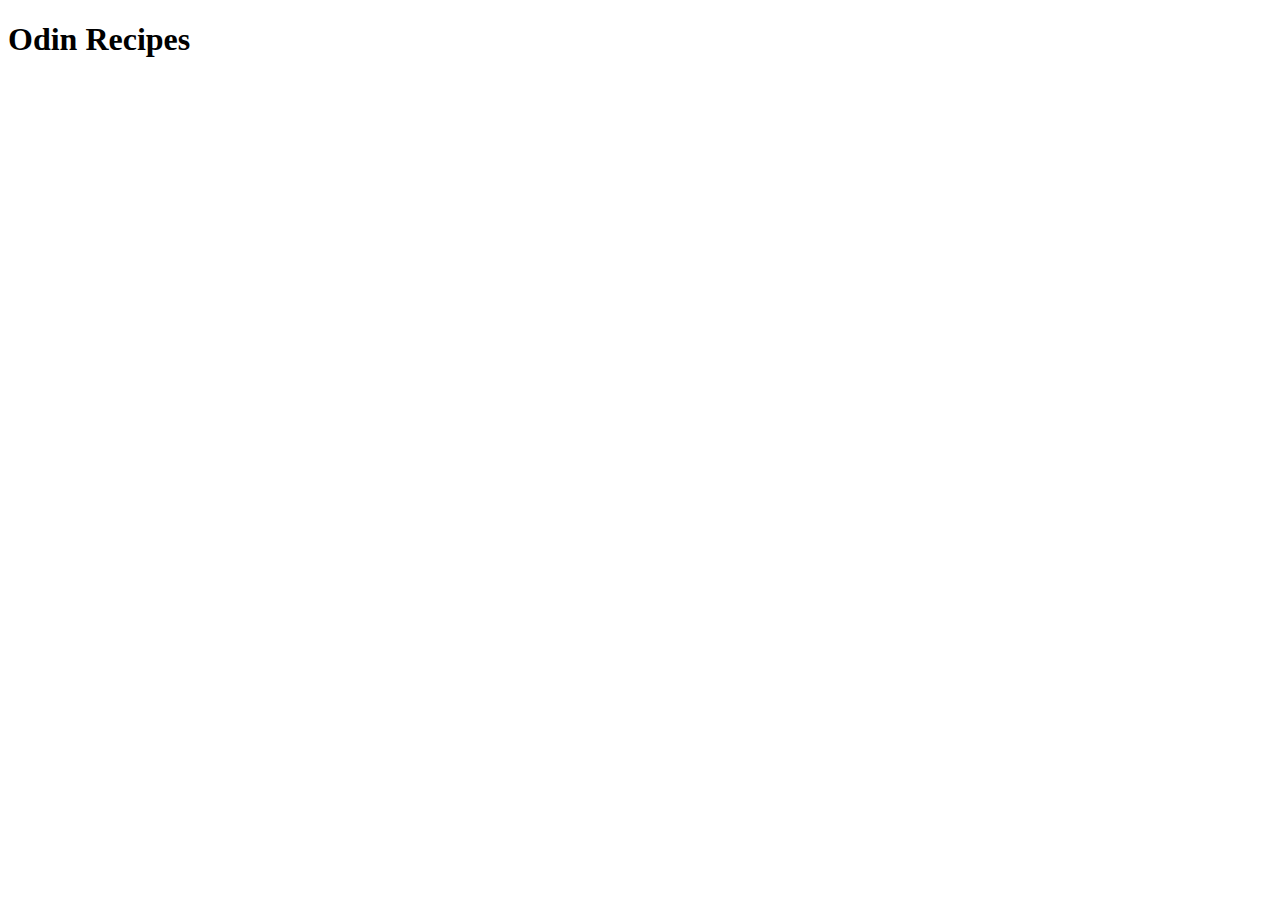
==== index.html @ 5d18860d "Create the README.md, index.html files, and recipes folder" ====
<!DOCTYPE html>
<html>
    <head>
        <meta charset="UTF-8">
        <meta name="viewport" content="width=device-width, initial-scale=1.0">
        <title>Odin Recipes</title>
    </head>
    <body>
        <h1>Odin Recipes</h1>
    </body>
</html>
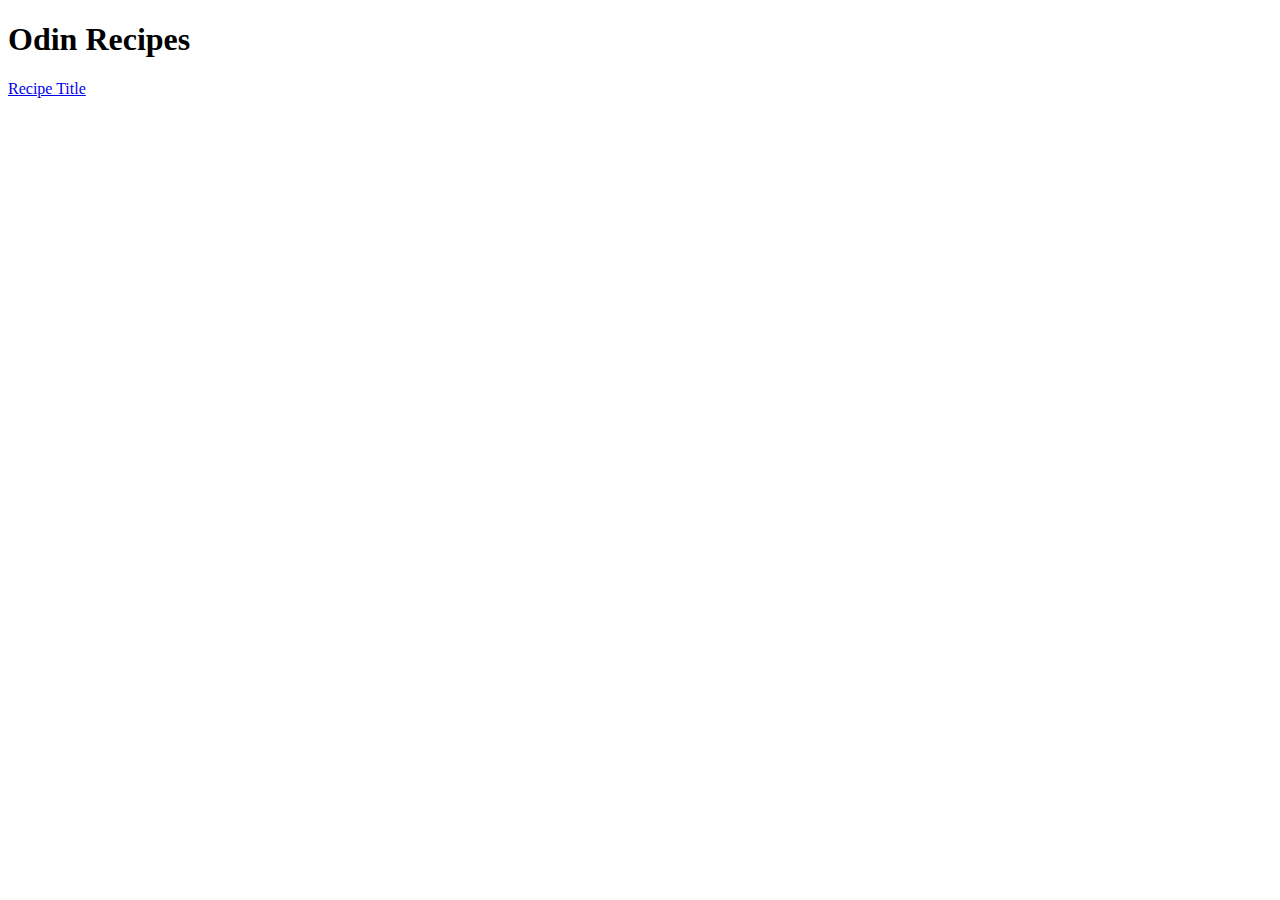
==== commit 3fda0d1a: "Add link to 'BananaChocolateChipBread.html' file." ====
--- a/index.html
+++ b/index.html
@@ -7,5 +7,6 @@
     </head>
     <body>
         <h1>Odin Recipes</h1>
+        <a href="recipes/BananaChocolateChipBread.html">Recipe Title</a>
     </body>
 </html>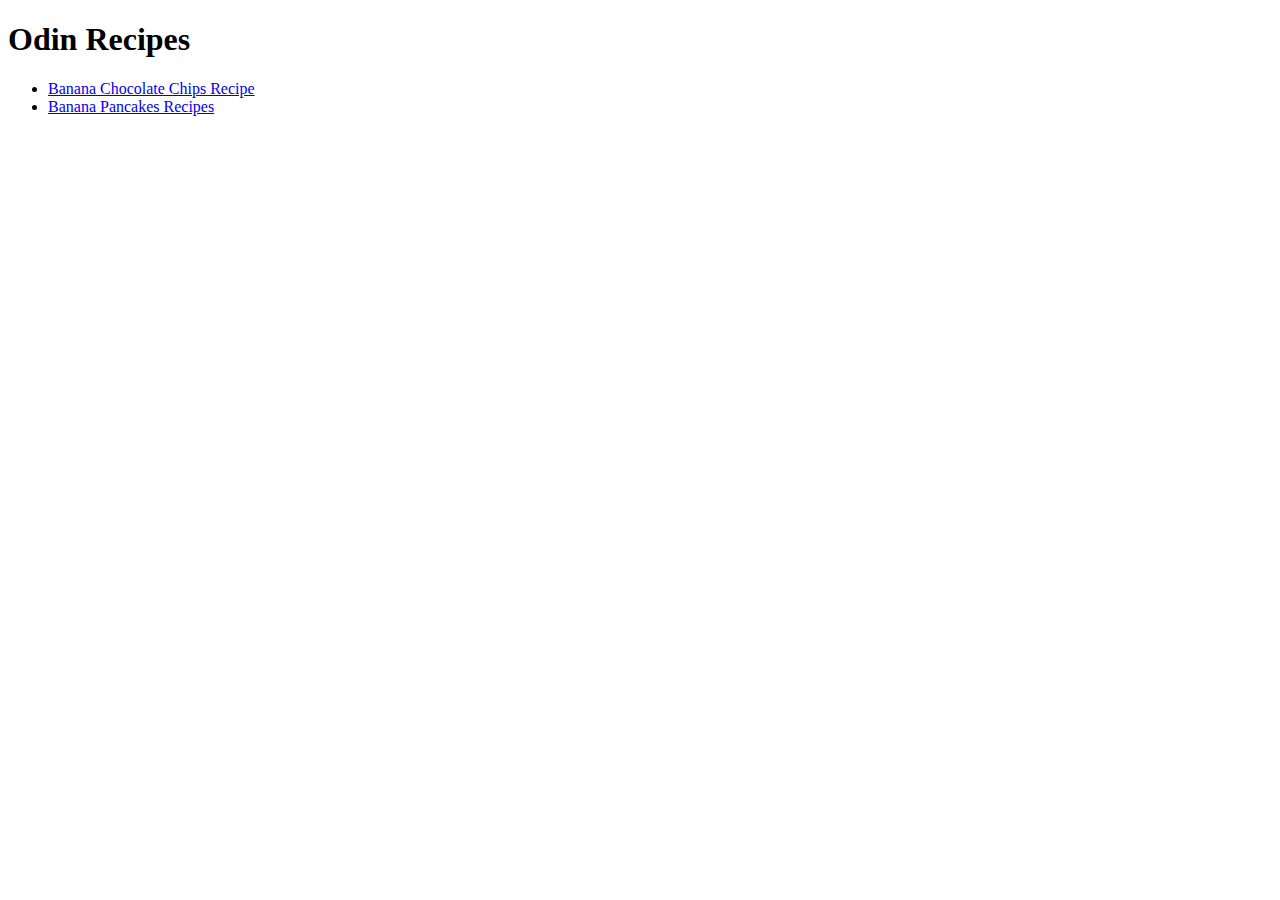
==== commit 3df0bdf6: "Add link to Banana Pancake Recipe" ====
--- a/index.html
+++ b/index.html
@@ -7,6 +7,9 @@
     </head>
     <body>
         <h1>Odin Recipes</h1>
-        <a href="recipes/BananaChocolateChipBread.html">Recipe Title</a>
+        <ul>
+            <li><a href="recipes/BananaChocolateChipBread.html">Banana Chocolate Chips Recipe</a></li>
+           <li><a href="recipes/BananaPancakes.html">Banana Pancakes Recipes</a></li>
+        </ul>
     </body>
 </html>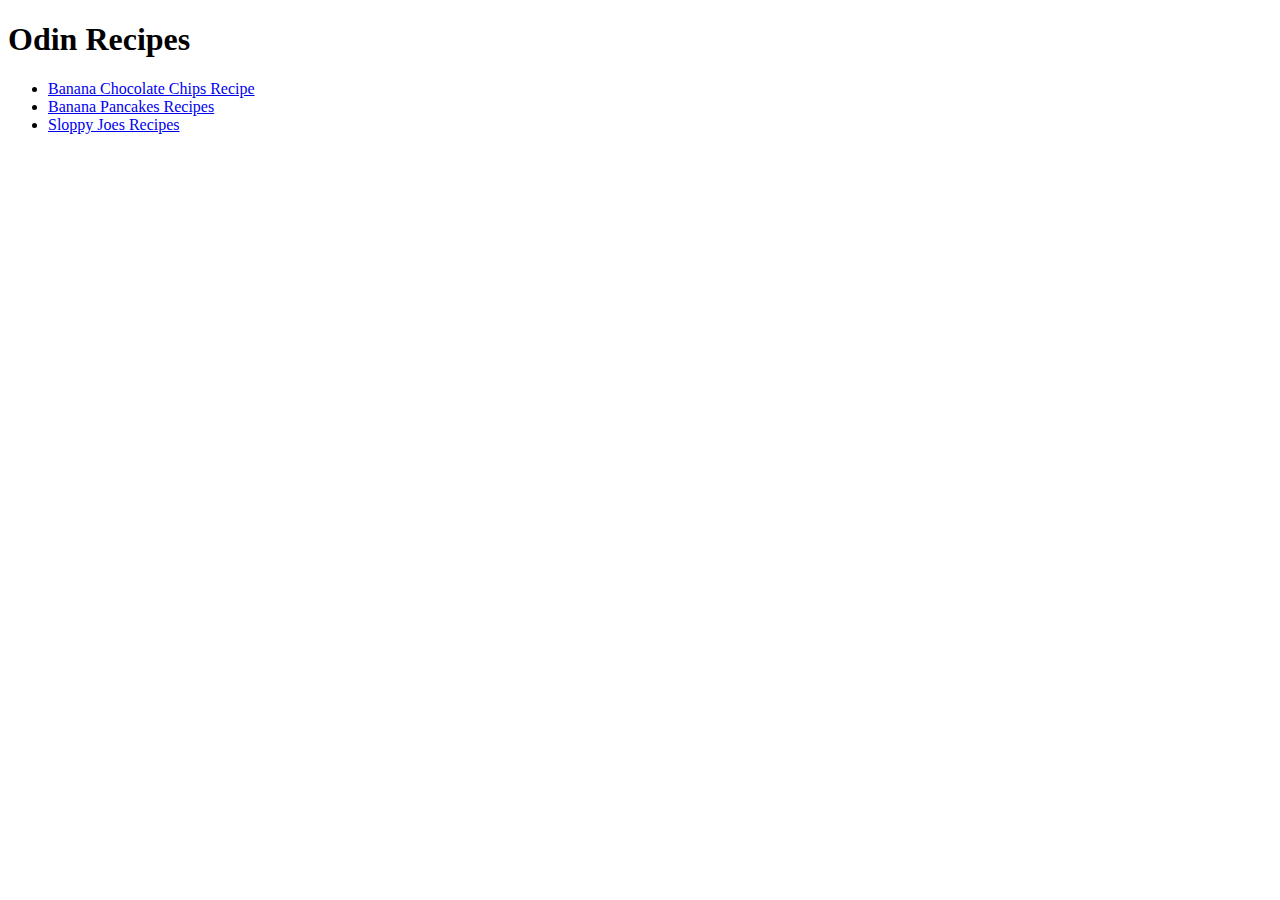
==== commit 845f03de: "Add Sloppy Joe's recipe to index.html" ====
--- a/index.html
+++ b/index.html
@@ -9,7 +9,8 @@
         <h1>Odin Recipes</h1>
         <ul>
             <li><a href="recipes/BananaChocolateChipBread.html">Banana Chocolate Chips Recipe</a></li>
-           <li><a href="recipes/BananaPancakes.html">Banana Pancakes Recipes</a></li>
+            <li><a href="recipes/BananaPancakes.html">Banana Pancakes Recipes</a></li>
+            <li><a href="recipes/SloppyJoes.html">Sloppy Joes Recipes</a></li>
         </ul>
     </body>
 </html>